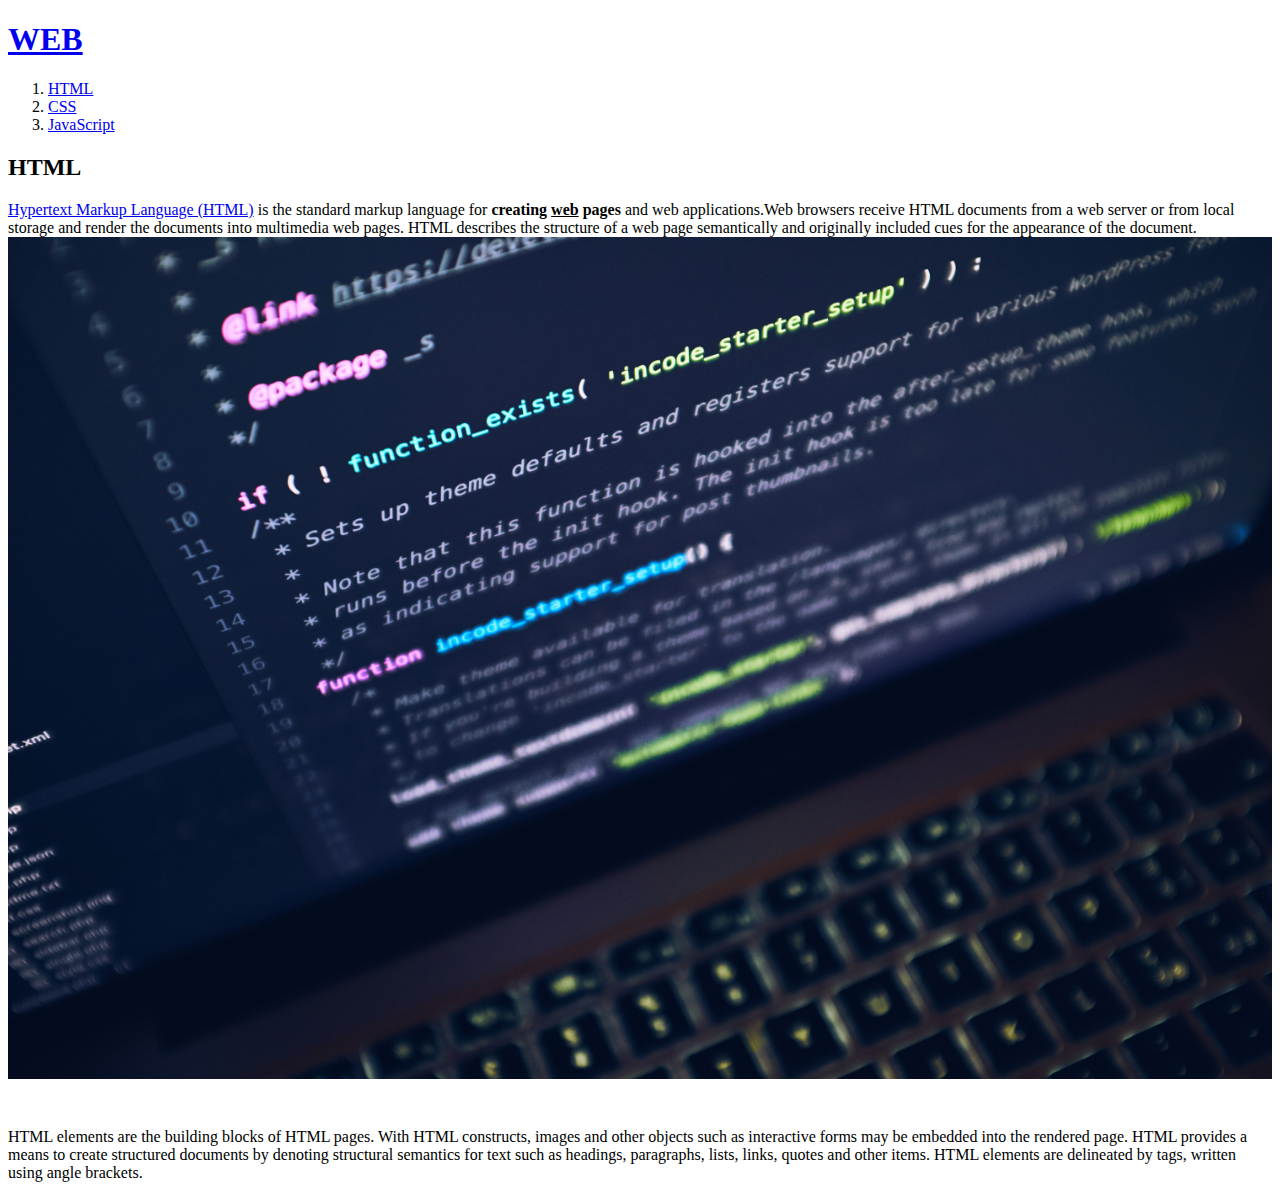
==== 1.html @ 04a7abb3 "first version test file" ====
<!doctype html>
<html>
<head>
  <title>WEB1 - html</title>
  <meta charset="utf-8">
</head>
<body>
  <h1><a href="index.html">WEB</a></h1>
  <ol>
    <li><a href="1.html">HTML</a></li>
    <li><a href="2.html">CSS</a></li>
    <li><a href="3.html">JavaScript</a></li>
  </ol>
  <h2>HTML</h2>
  <p><a href="https://www.w3.org/TR/2011/WD-html5-20110405/" target="_blank" title="html5 speicification">Hypertext Markup Language (HTML)</a> is the standard markup language for <strong>creating <u>web</u> pages</strong> and web applications.Web browsers receive HTML documents from a web server or from local storage and render the documents into multimedia web pages. HTML describes the structure of a web page semantically and originally included cues for the appearance of the document.
  <img src="coding.jpg" width="100%">
  </p><p style="margin-top:45px;">HTML elements are the building blocks of HTML pages. With HTML constructs, images and other objects such as interactive forms may be embedded into the rendered page. HTML provides a means to create structured documents by denoting structural semantics for text such as headings, paragraphs, lists, links, quotes and other items. HTML elements are delineated by tags, written using angle brackets.</p>
</body>
</html>
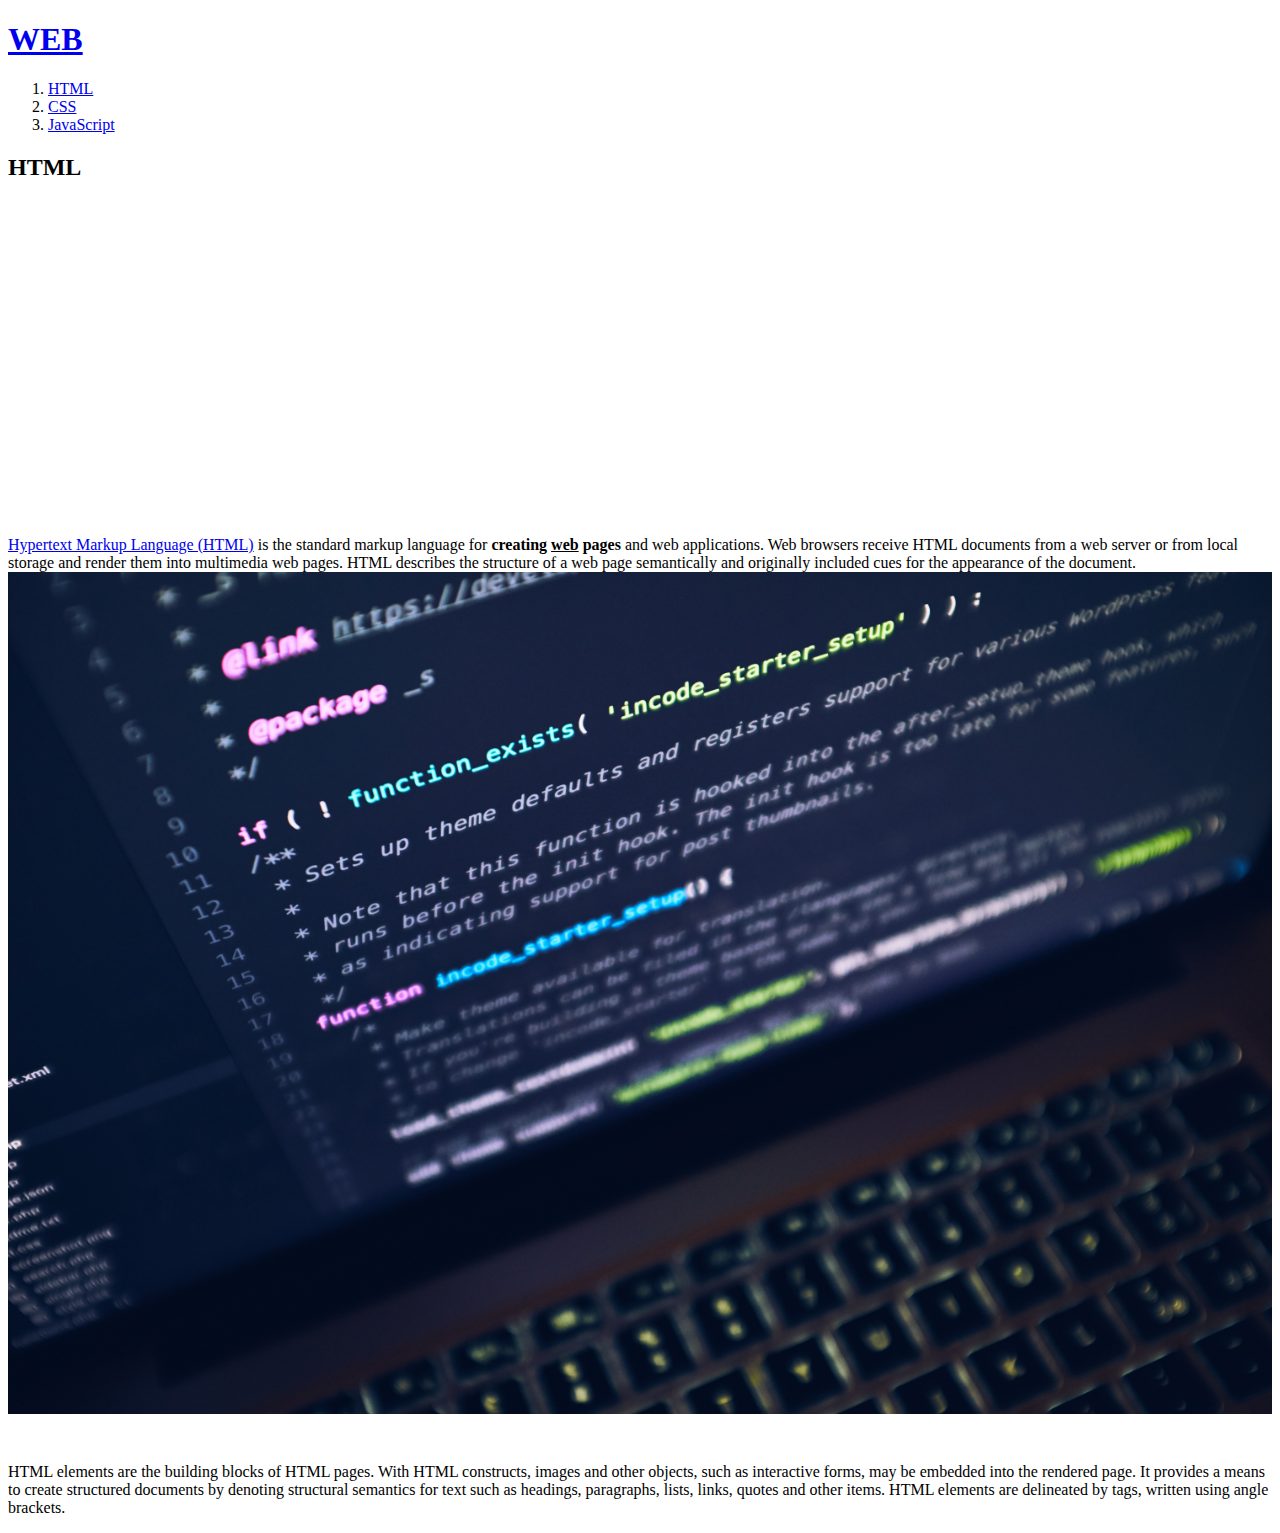
==== commit 9d2a1f74: "before javascript" ====
--- a/1.html
+++ b/1.html
@@ -1,19 +1,31 @@
-<!doctype html>
+<!DOCTYPE html>
 <html>
-<head>
-  <title>WEB1 - html</title>
-  <meta charset="utf-8">
-</head>
-<body>
-  <h1><a href="index.html">WEB</a></h1>
-  <ol>
-    <li><a href="1.html">HTML</a></li>
-    <li><a href="2.html">CSS</a></li>
-    <li><a href="3.html">JavaScript</a></li>
-  </ol>
-  <h2>HTML</h2>
-  <p><a href="https://www.w3.org/TR/2011/WD-html5-20110405/" target="_blank" title="html5 speicification">Hypertext Markup Language (HTML)</a> is the standard markup language for <strong>creating <u>web</u> pages</strong> and web applications.Web browsers receive HTML documents from a web server or from local storage and render the documents into multimedia web pages. HTML describes the structure of a web page semantically and originally included cues for the appearance of the document.
-  <img src="coding.jpg" width="100%">
-  </p><p style="margin-top:45px;">HTML elements are the building blocks of HTML pages. With HTML constructs, images and other objects such as interactive forms may be embedded into the rendered page. HTML provides a means to create structured documents by denoting structural semantics for text such as headings, paragraphs, lists, links, quotes and other items. HTML elements are delineated by tags, written using angle brackets.</p>
-</body>
+  <head>
+    <title>WEB1 - HTML</title>
+    <meta charset="utf-8">
+    <link rel="stylesheet" href="style.css">
+  </head>
+  <body>
+    <h1><a href="index.html">WEB</a></h1>
+    <div id="grid">
+      <ol>
+        <li><a href="1.html">HTML</a></li>
+        <li><a href="2.html">CSS</a></li>
+        <li><a href="3.html">JavaScript</a></li>
+      </ol>
+      <div id="article">
+        <h2>HTML</h2>
+        <p>
+          <iframe width="560" height="315" src="https://www.youtube.com/embed/jSJM9iOiQ1g" frameborder="0" allowfullscreen></iframe>
+        </p>
+        <p>
+          <a href="https://www.w3.org/TR/html5/" target="_blank" title="html5 specification">Hypertext Markup Language (HTML)</a> is the standard markup language for <strong>creating <u>web</u> pages</strong> and web applications. Web browsers receive HTML documents from a web server or from local storage and render them into multimedia web pages. HTML describes the structure of a web page semantically and originally included cues for the appearance of the document.
+          <img src="coding.jpg" width="100%">
+        </p>
+        <p style="margin-top:45px">
+          HTML elements are the building blocks of HTML pages. With HTML constructs, images and other objects, such as interactive forms, may be embedded into the rendered page. It provides a means to create structured documents by denoting structural semantics for text such as headings, paragraphs, lists, links, quotes and other items. HTML elements are delineated by tags, written using angle brackets.
+        </p>
+      </div>
+    </div>
+  </body>
 </html>
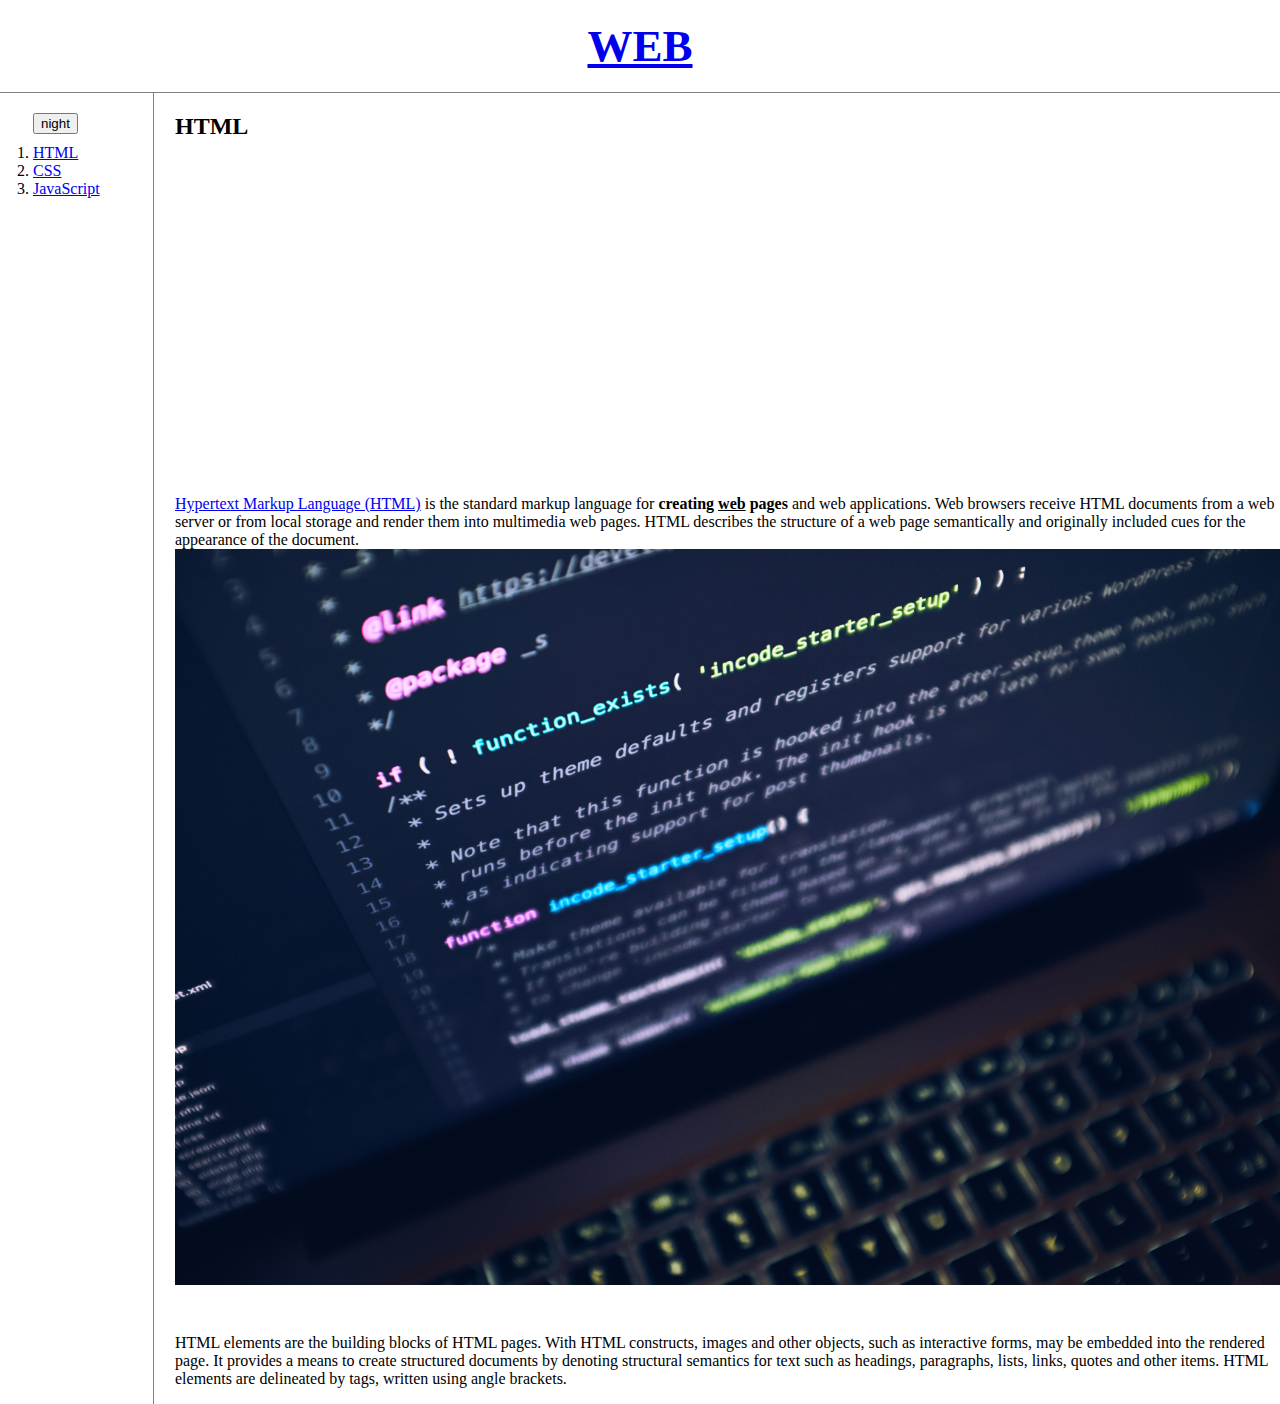
==== commit 3976c356: "fix button" ====
--- a/1.html
+++ b/1.html
@@ -4,11 +4,13 @@
     <title>WEB1 - HTML</title>
     <meta charset="utf-8">
     <link rel="stylesheet" href="style.css">
+    <script type="text/javascript" src="colors.js"></script>
   </head>
   <body>
     <h1><a href="index.html">WEB</a></h1>
     <div id="grid">
       <ol>
+        <input type="button" value="night" onclick="nightDayHandler(this);">
         <li><a href="1.html">HTML</a></li>
         <li><a href="2.html">CSS</a></li>
         <li><a href="3.html">JavaScript</a></li>
--- a/style.css
+++ b/style.css
@@ -0,0 +1,40 @@
+body {
+  margin: 0;
+}
+h1 {
+  font-size:45px;
+  text-align: center;
+  border-bottom: 1px solid gray;
+  margin: 0;
+  padding: 20px;
+}
+ol {
+  border-right: 1px solid gray;
+  width: 100px;
+  margin: 0;
+  padding: 20px;
+}
+#grid {
+  display: grid;
+  grid-template-columns: 150px 1fr;
+}
+#grid ol{
+  padding-left: 33px;
+}
+#grid input {
+  margin-bottom: 10px;
+}
+#grid #article {
+  padding-left: 25px;
+}
+@media(max-width: 800px) {
+  #grid {
+    display: block;
+  }
+  ol {
+    border-right: none;
+  }
+  h1 {
+    border-bottom: none;
+  }
+}
